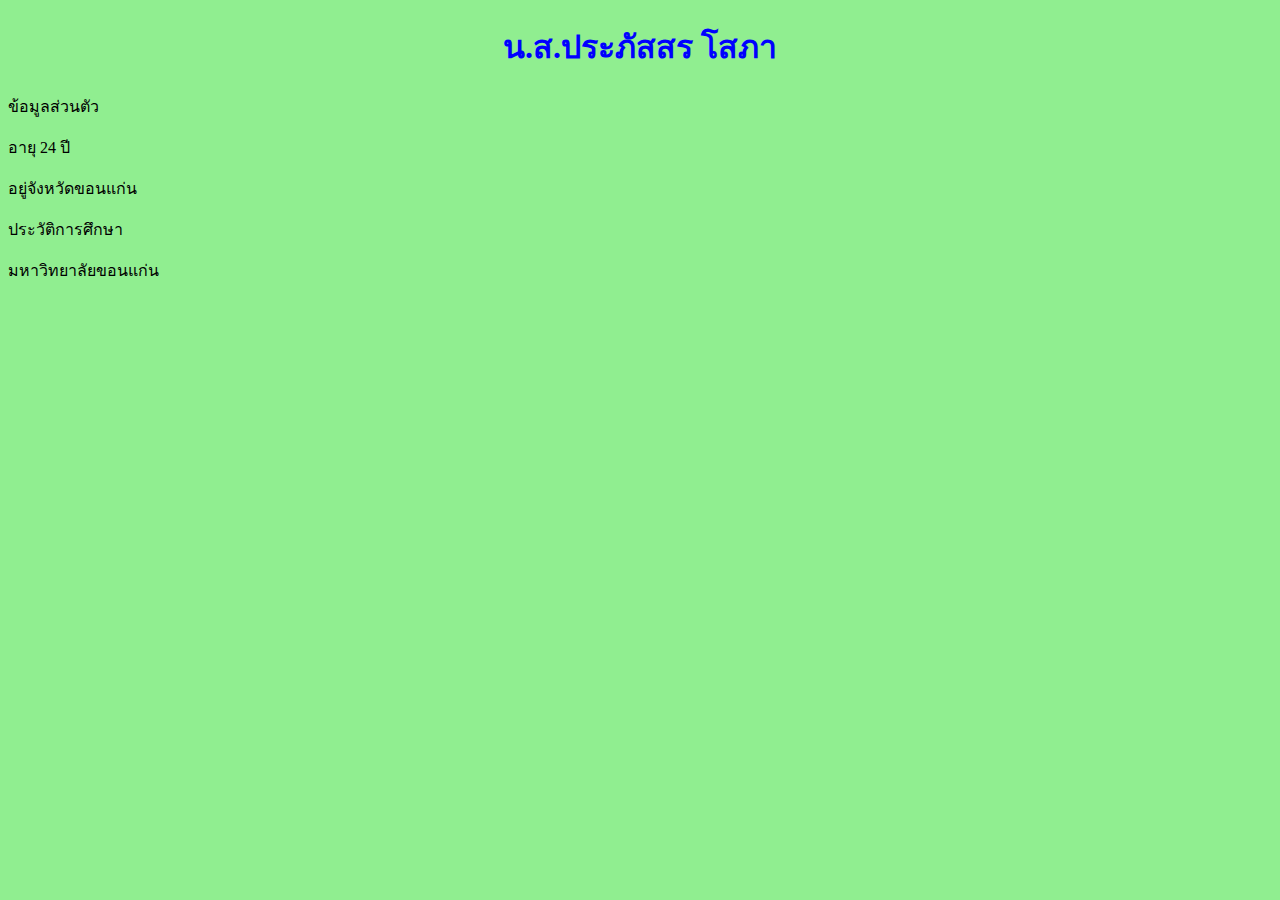
==== index.html @ 5ef4b86a "edit" ====
<!DOCTYPE html>
<head>
    <title>หน้าเว็บไซต์ที่สวยที่สุดในโลก</title>
</head>
<body bgcolor="lightgreen">
    <font color="blue"> <h1 align="center">น.ส.ประภัสสร โสภา</h1></font>
    
    <p>ข้อมูลส่วนตัว</p>
    <p>อายุ 24 ปี </p>
    <p>อยู่จังหวัดขอนแก่น</p>
    <p>ประวัติการศึกษา</p>
    <p>มหาวิทยาลัยขอนแก่น</p>
    <a href="https://www.w3schools.com/"></a>

    
</body>
</html>
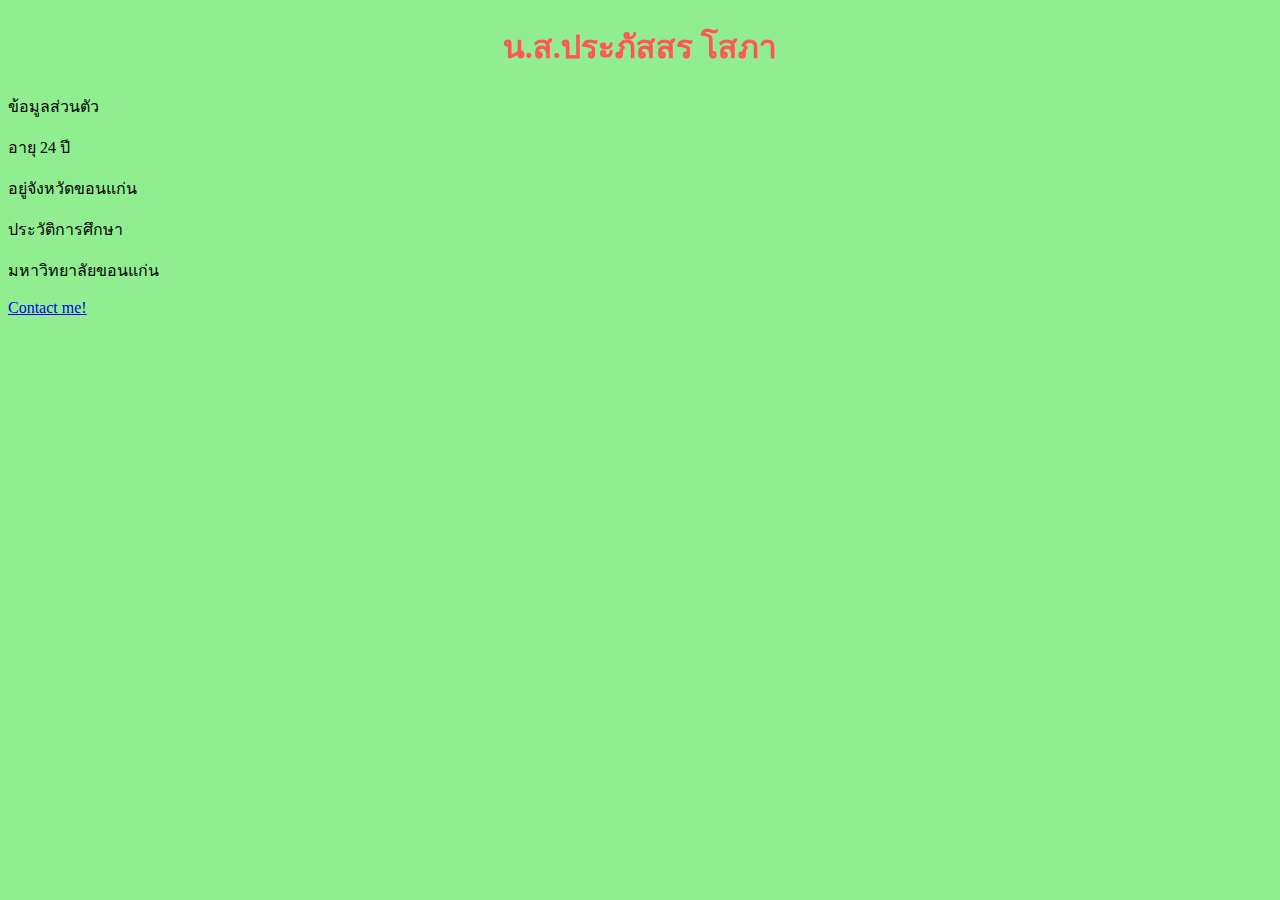
==== commit 37847363: "edit1" ====
--- a/index.html
+++ b/index.html
@@ -3,15 +3,17 @@
     <title>หน้าเว็บไซต์ที่สวยที่สุดในโลก</title>
 </head>
 <body bgcolor="lightgreen">
-    <font color="blue"> <h1 align="center">น.ส.ประภัสสร โสภา</h1></font>
+    <font color="#FF5757"> <h1 align="center">น.ส.ประภัสสร โสภา</h1></font>
     
     <p>ข้อมูลส่วนตัว</p>
     <p>อายุ 24 ปี </p>
     <p>อยู่จังหวัดขอนแก่น</p>
     <p>ประวัติการศึกษา</p>
     <p>มหาวิทยาลัยขอนแก่น</p>
-    <a href="https://www.w3schools.com/"></a>
+    <a href="contact.html">
+        Contact me!
+      </a>
 
     
 </body>
-</html>+</html>
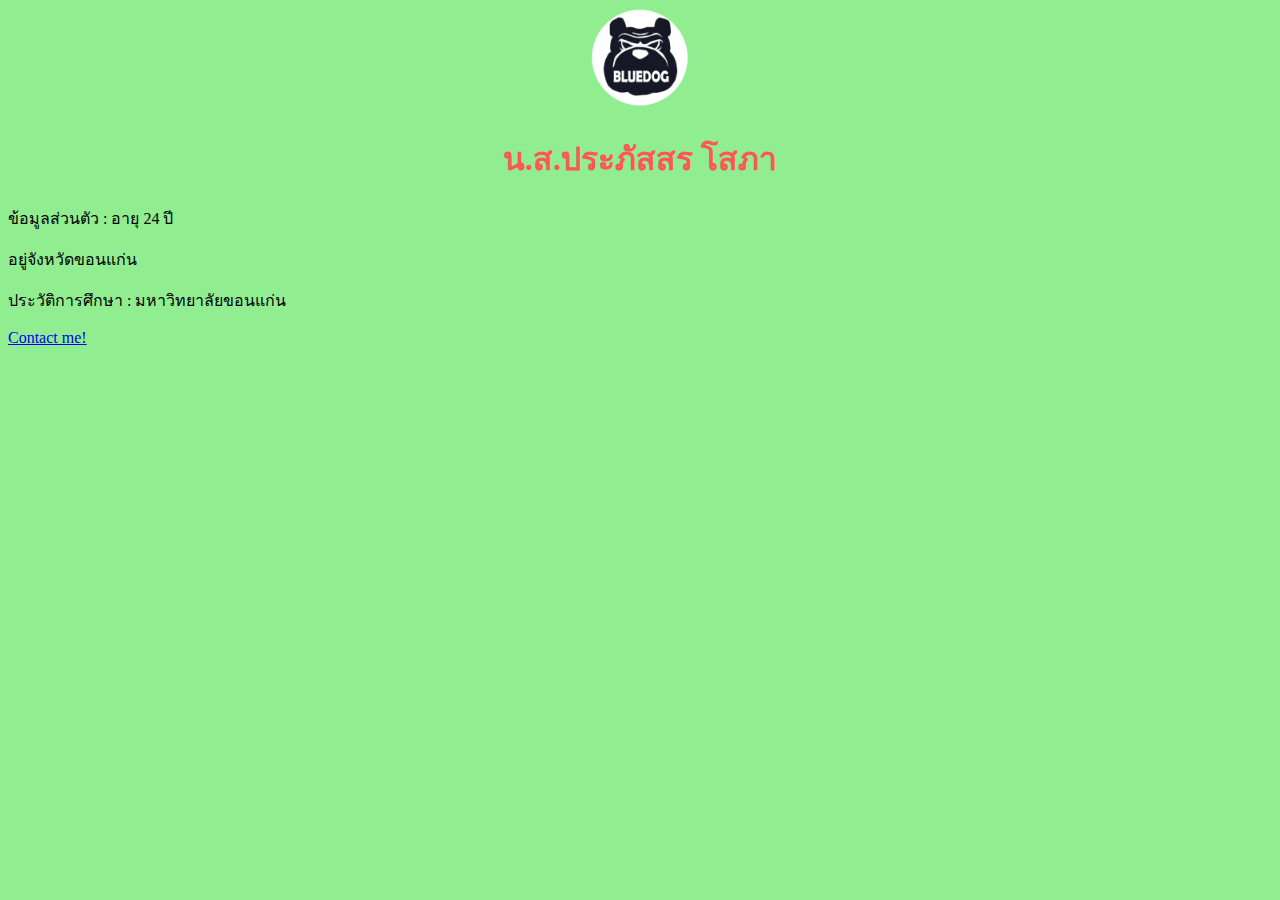
==== commit ac51eabe: "edit6" ====
--- a/index.html
+++ b/index.html
@@ -3,13 +3,14 @@
     <title>หน้าเว็บไซต์ที่สวยที่สุดในโลก</title>
 </head>
 <body bgcolor="lightgreen">
+    <center>
+        <img width="100" src="logop.png"/>
+    </center>
     <font color="#FF5757"> <h1 align="center">น.ส.ประภัสสร โสภา</h1></font>
     
-    <p>ข้อมูลส่วนตัว</p>
-    <p>อายุ 24 ปี </p>
+    <p>ข้อมูลส่วนตัว : อายุ 24 ปี </p>
     <p>อยู่จังหวัดขอนแก่น</p>
-    <p>ประวัติการศึกษา</p>
-    <p>มหาวิทยาลัยขอนแก่น</p>
+    <p>ประวัติการศึกษา : มหาวิทยาลัยขอนแก่น</p>
     <a href="contact.html">
         Contact me!
       </a>
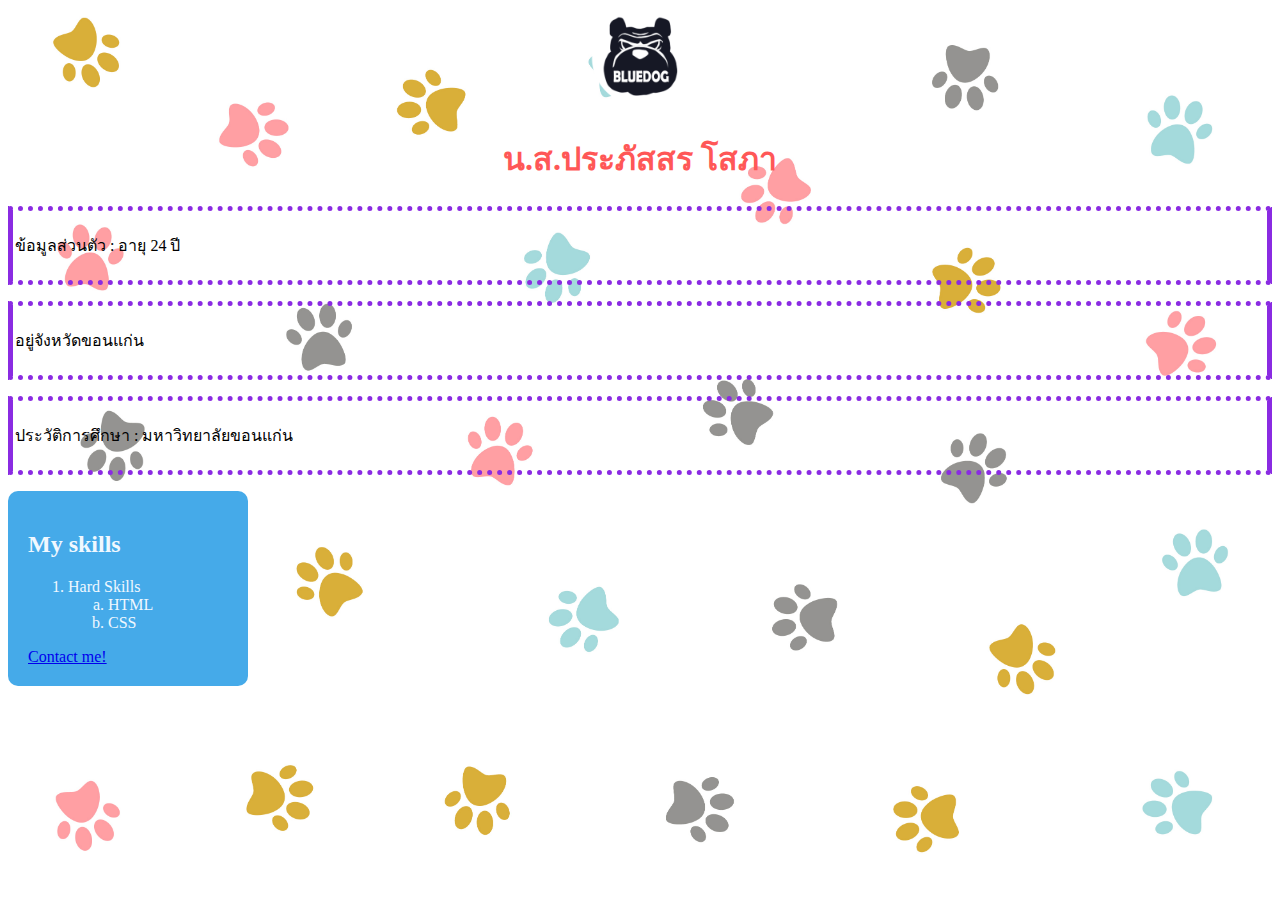
==== commit 081b3c0c: "edit12" ====
--- a/index.html
+++ b/index.html
@@ -1,6 +1,7 @@
 <!DOCTYPE html>
 <head>
     <title>หน้าเว็บไซต์ที่สวยที่สุดในโลก</title>
+    <link rel="stylesheet" href="style.css">
 </head>
 <body bgcolor="lightgreen">
     <center>
@@ -11,9 +12,19 @@
     <p>ข้อมูลส่วนตัว : อายุ 24 ปี </p>
     <p>อยู่จังหวัดขอนแก่น</p>
     <p>ประวัติการศึกษา : มหาวิทยาลัยขอนแก่น</p>
-    <a href="contact.html">
-        Contact me!
-      </a>
+    <div class="box">
+        <h2>My skills</h2>
+        <ol>
+          <li>Hard Skills</li>
+          <ol type="a">
+            <li>HTML</li>
+            <li>CSS</li>
+          </ol>
+        </ol>
+        <a href="contact.html">
+          Contact me!
+        </a>
+      </div>
 
     
 </body>
--- a/style.css
+++ b/style.css
@@ -0,0 +1,20 @@
+body {
+    background-image: url(cat.jpg);
+    background-size: cover;
+    background-attachment: fixed;
+    background-position: bottom;
+}
+p{
+    border-style: dotted solid ;
+    border-color: blueviolet;
+    border-width: 5px;
+    border-radius: 10 px;
+    padding: 22px 2px;
+}
+.box{
+    background-color: #45aae9;
+    padding: 20px;
+    color: aliceblue;
+    border-radius: 10px;
+    width: 200px;
+}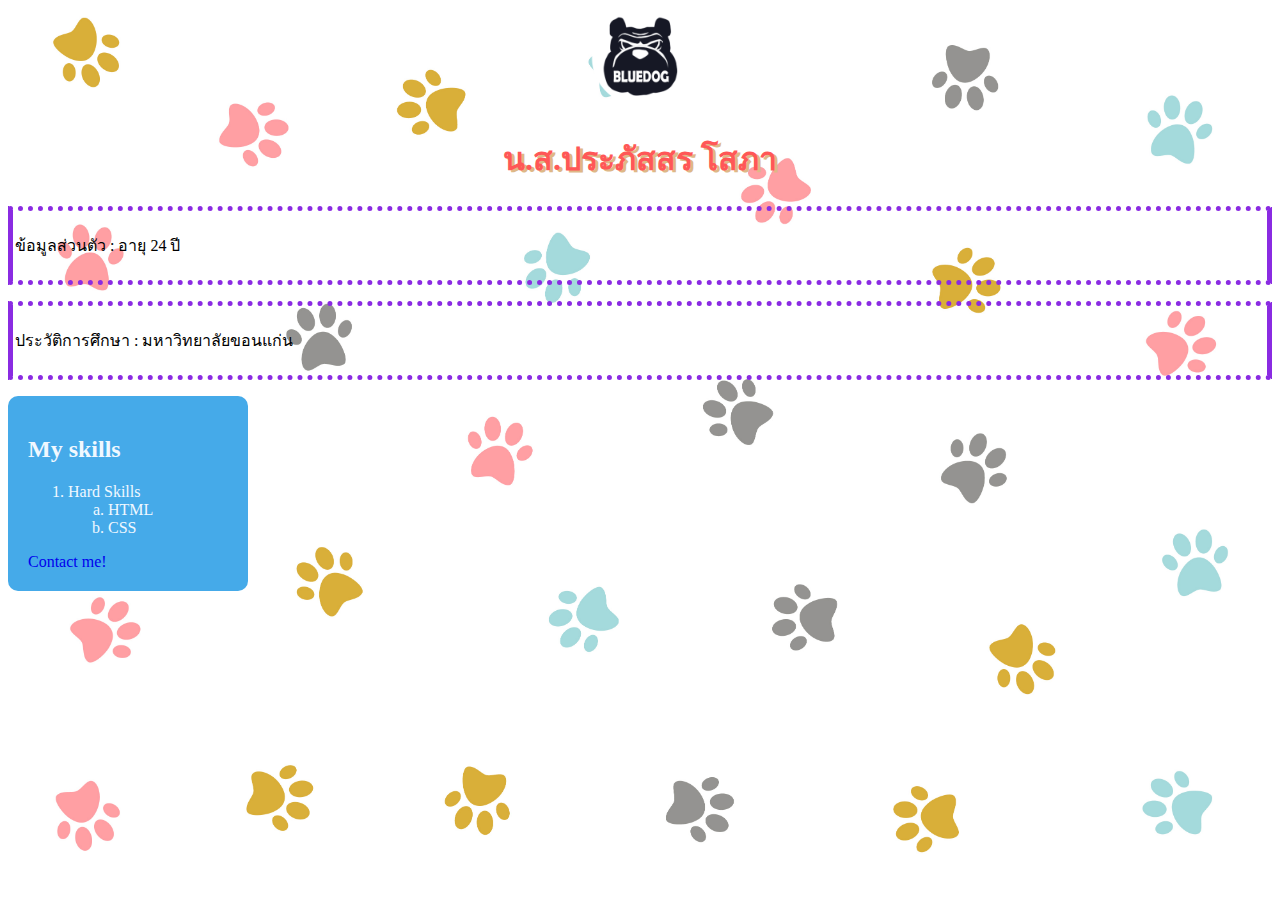
==== commit e411f3e9: "edit css" ====
--- a/index.html
+++ b/index.html
@@ -10,7 +10,7 @@
     <font color="#FF5757"> <h1 align="center">น.ส.ประภัสสร โสภา</h1></font>
     
     <p>ข้อมูลส่วนตัว : อายุ 24 ปี </p>
-    <p>อยู่จังหวัดขอนแก่น</p>
+
     <p>ประวัติการศึกษา : มหาวิทยาลัยขอนแก่น</p>
     <div class="box">
         <h2>My skills</h2>
@@ -21,7 +21,7 @@
             <li>CSS</li>
           </ol>
         </ol>
-        <a href="contact.html">
+        <a href="contact.html" style= "text-decoration: none">
           Contact me!
         </a>
       </div>
--- a/style.css
+++ b/style.css
@@ -17,4 +17,7 @@
     color: aliceblue;
     border-radius: 10px;
     width: 200px;
+}
+h1{
+    text-shadow: 3px 2px burlywood;
 }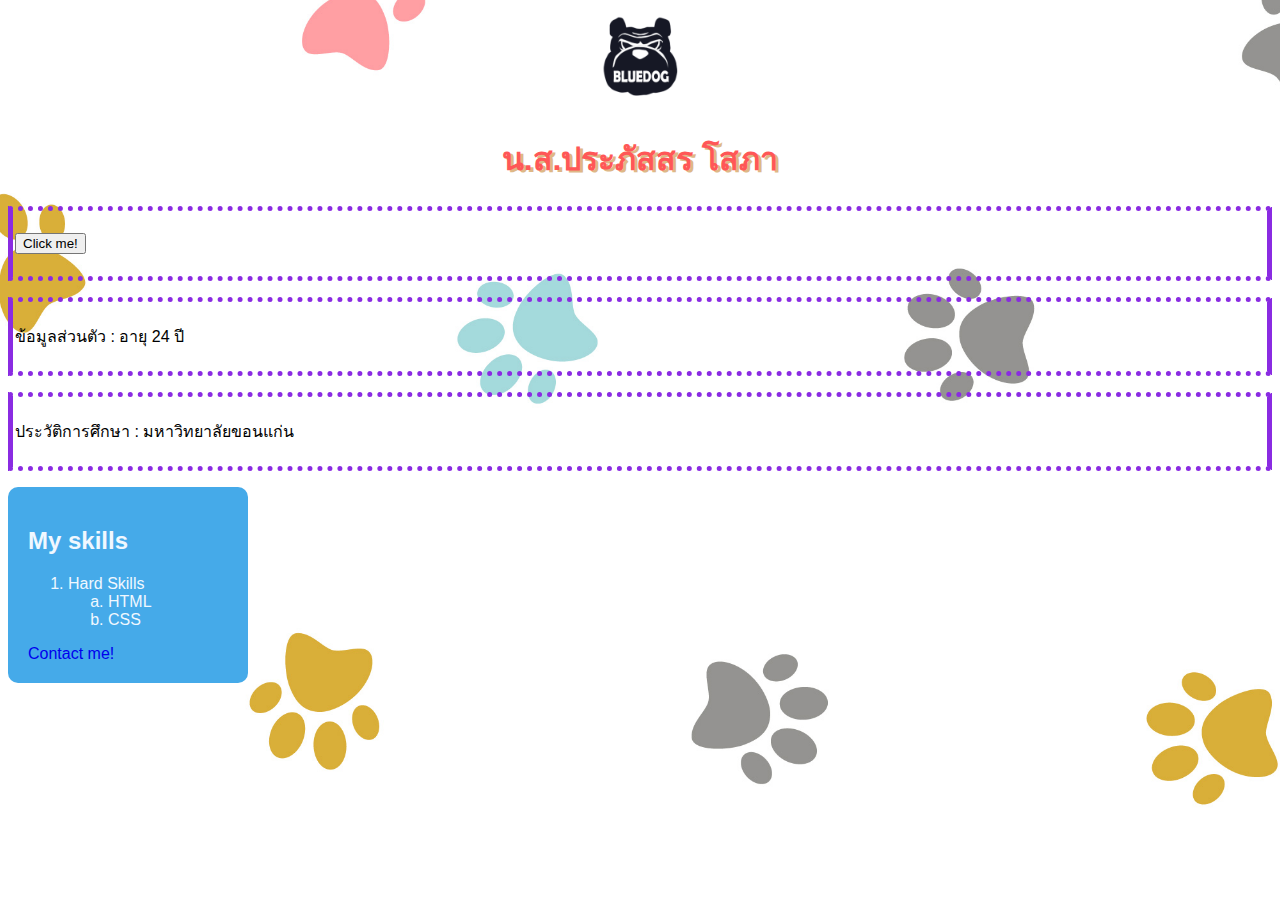
==== commit 546a5303: "editt22" ====
--- a/index.html
+++ b/index.html
@@ -2,13 +2,22 @@
 <head>
     <title>หน้าเว็บไซต์ที่สวยที่สุดในโลก</title>
     <link rel="stylesheet" href="style.css">
+    <script>
+      function hello(alertText){
+        alert("Hello! "+alertText)
+      }
+      function showMyName(){
+        document.getElementById("myName").innerHTML = "My Name is: <b>PRAPASSORN SOPA</b>";
+      }
+    </script>
 </head>
 <body bgcolor="lightgreen">
     <center>
         <img width="100" src="logop.png"/>
     </center>
     <font color="#FF5757"> <h1 align="center">น.ส.ประภัสสร โสภา</h1></font>
-    
+    <p id="myName">
+      <button onclick="showMyName()">Click me!</button>
     <p>ข้อมูลส่วนตัว : อายุ 24 ปี </p>
 
     <p>ประวัติการศึกษา : มหาวิทยาลัยขอนแก่น</p>
--- a/style.css
+++ b/style.css
@@ -1,8 +1,11 @@
 body {
     background-image: url(cat.jpg);
-    background-size: cover;
+    background-size: 200%;
     background-attachment: fixed;
     background-position: bottom;
+    font-family: "Kanit", sans-serif;
+    font-weight: 500;
+    font-style: normal;
 }
 p{
     border-style: dotted solid ;
@@ -20,4 +23,8 @@
 }
 h1{
     text-shadow: 3px 2px burlywood;
+}
+
+p:hover{
+    color: tomato;
 }